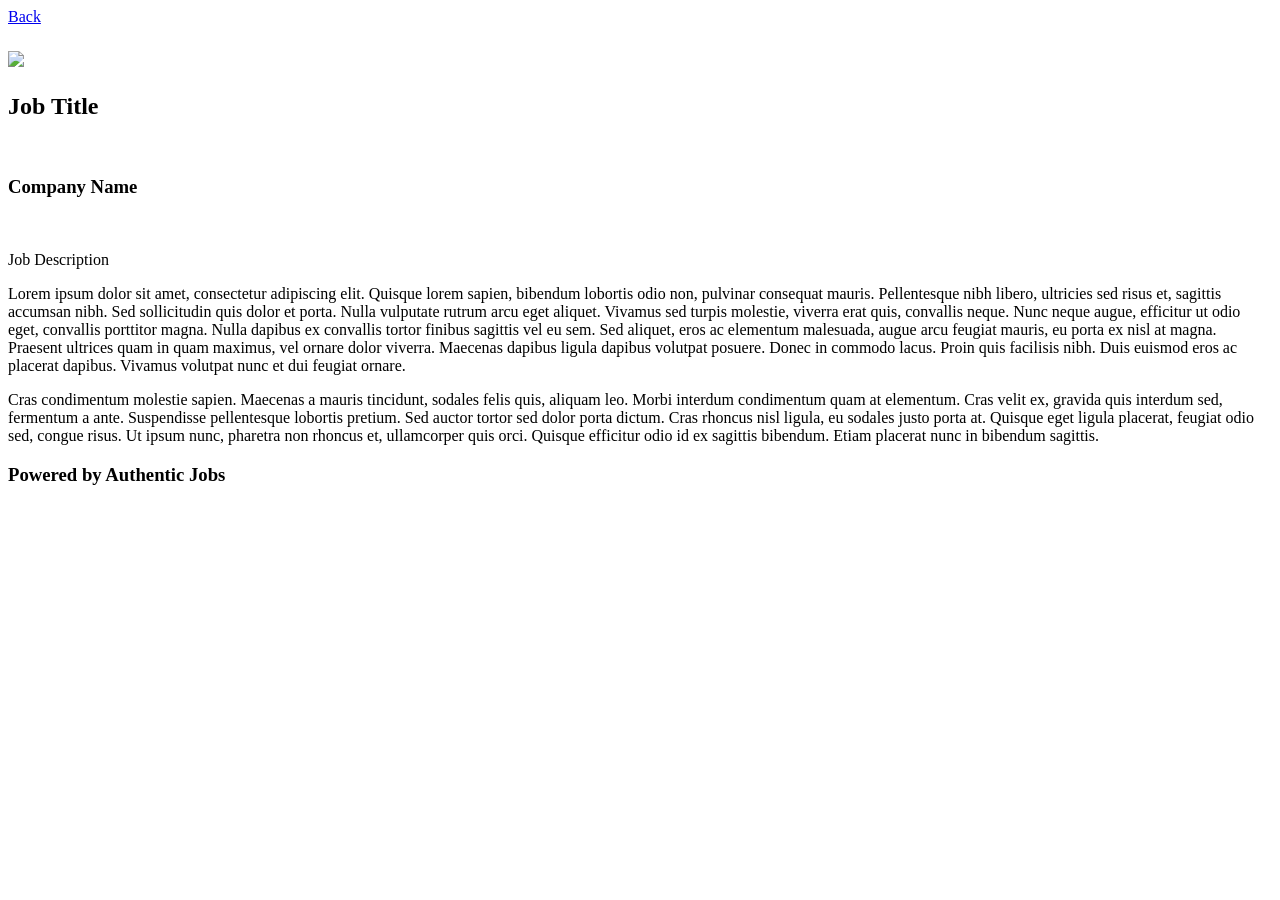
==== JQMDetails1.html @ c4492ec6 "Add files via upload" ====
<!DOCTYPE html>
<html lang="en">
 <head>
  <meta charset=utf-8" />
  <title>Fixed Header and Footer in jQueryMobile</title>

  <link rel="stylesheet"
    href="http://code.jquery.com/mobile/1.1.0/jquery.mobile-1.1.0.min.css" />
  <script src="http://code.jquery.com/jquery-1.7.1.min.js"></script>
  <script src="http://code.jquery.com/mobile/1.1.0/jquery.mobile-1.1.0.min.js">
  </script>
 </head>

 <body>
   <div id="page1" data-role="page">
     <header data-role="header" data-position="fixed">
     <a href="abc.html" data-icon="arrow-l" data-theme="b" onclick="location='http://charleenramos.github.io/AuthenticJobs/JQMListView1.html'">Back</a>
      <h2><img src="https://authenticjobs.com/assets/images/assets/authenticjobs-light.v1463767349.svg" style="width:20%;"></img></h2>
     </header>
     <div class="content" data-role="content">
       <h2>Job Title</h2><br>
       <h3>Company Name         </h3><br>
       <p>Job Description</p>
       <p>Lorem ipsum dolor sit amet, consectetur adipiscing elit. Quisque lorem sapien, bibendum lobortis odio non, pulvinar consequat mauris. Pellentesque nibh libero, ultricies sed risus et, sagittis accumsan nibh. Sed sollicitudin quis dolor et porta. Nulla vulputate rutrum arcu eget aliquet. Vivamus sed turpis molestie, viverra erat quis, convallis neque. Nunc neque augue, efficitur ut odio eget, convallis porttitor magna. Nulla dapibus ex convallis tortor finibus sagittis vel eu sem. Sed aliquet, eros ac elementum malesuada, augue arcu feugiat mauris, eu porta ex nisl at magna. Praesent ultrices quam in quam maximus, vel ornare dolor viverra. Maecenas dapibus ligula dapibus volutpat posuere. Donec in commodo lacus. Proin quis facilisis nibh. Duis euismod eros ac placerat dapibus. Vivamus volutpat nunc et dui feugiat ornare. </p>
       <p>Cras condimentum molestie sapien. Maecenas a mauris tincidunt, sodales felis quis, aliquam leo. Morbi interdum condimentum quam at elementum. Cras velit ex, gravida quis interdum sed, fermentum a ante. Suspendisse pellentesque lobortis pretium. Sed auctor tortor sed dolor porta dictum. Cras rhoncus nisl ligula, eu sodales justo porta at. Quisque eget ligula placerat, feugiat odio sed, congue risus. Ut ipsum nunc, pharetra non rhoncus et, ullamcorper quis orci. Quisque efficitur odio id ex sagittis bibendum. Etiam placerat nunc in bibendum sagittis. </p>
     </div>
     <footer data-role="footer" data-position="fixed">
       <h3>Powered by Authentic Jobs</h3>
     </footer>
    </div>
  </body>
</html>
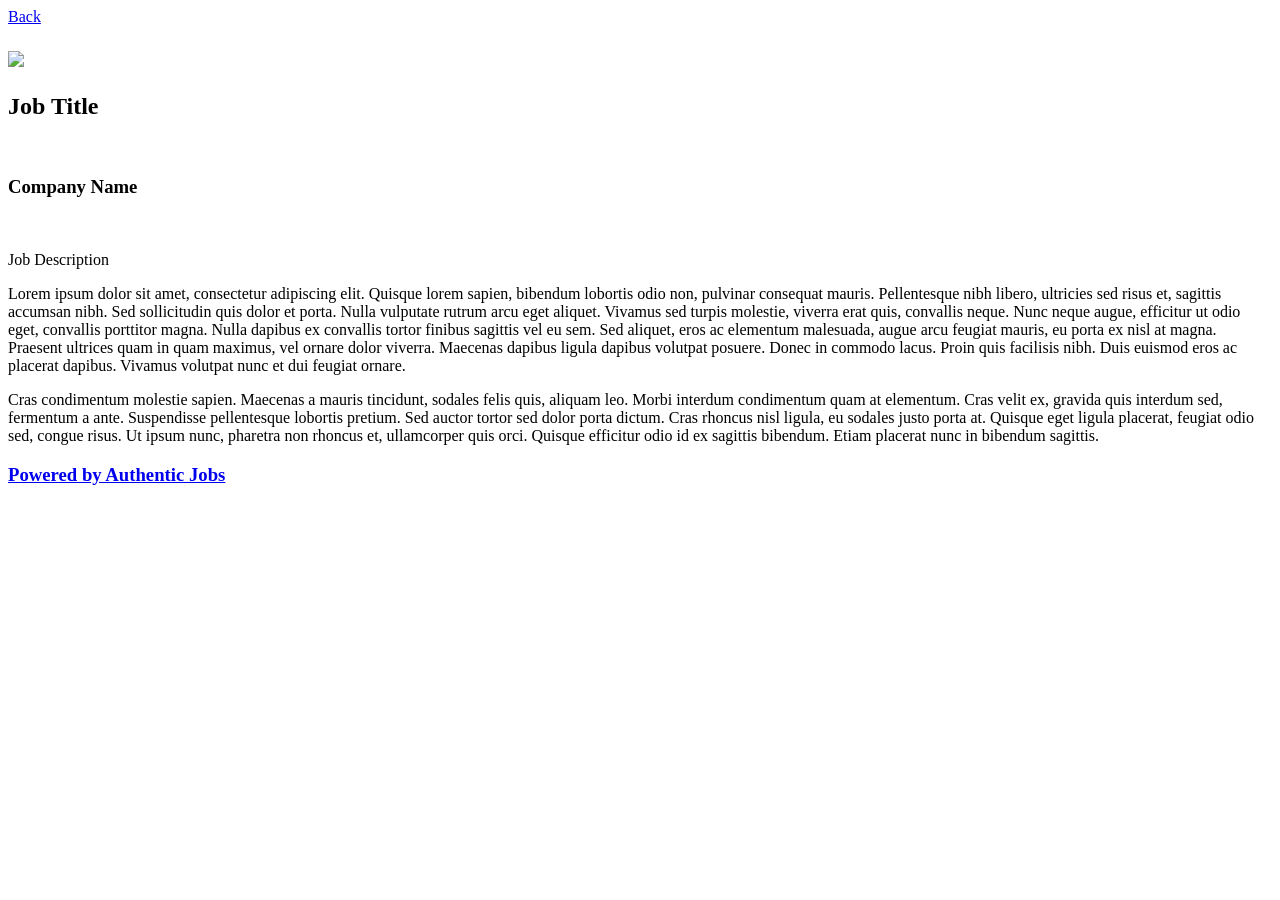
==== commit 8f5f3628: "Update JQMDetails1.html" ====
--- a/JQMDetails1.html
+++ b/JQMDetails1.html
@@ -25,7 +25,7 @@
        <p>Cras condimentum molestie sapien. Maecenas a mauris tincidunt, sodales felis quis, aliquam leo. Morbi interdum condimentum quam at elementum. Cras velit ex, gravida quis interdum sed, fermentum a ante. Suspendisse pellentesque lobortis pretium. Sed auctor tortor sed dolor porta dictum. Cras rhoncus nisl ligula, eu sodales justo porta at. Quisque eget ligula placerat, feugiat odio sed, congue risus. Ut ipsum nunc, pharetra non rhoncus et, ullamcorper quis orci. Quisque efficitur odio id ex sagittis bibendum. Etiam placerat nunc in bibendum sagittis. </p>
      </div>
      <footer data-role="footer" data-position="fixed">
-       <h3>Powered by Authentic Jobs</h3>
+       <h3><a href="https://authenticjobs.com/" target='blank'>Powered by Authentic Jobs</a></h3>
      </footer>
     </div>
   </body>
